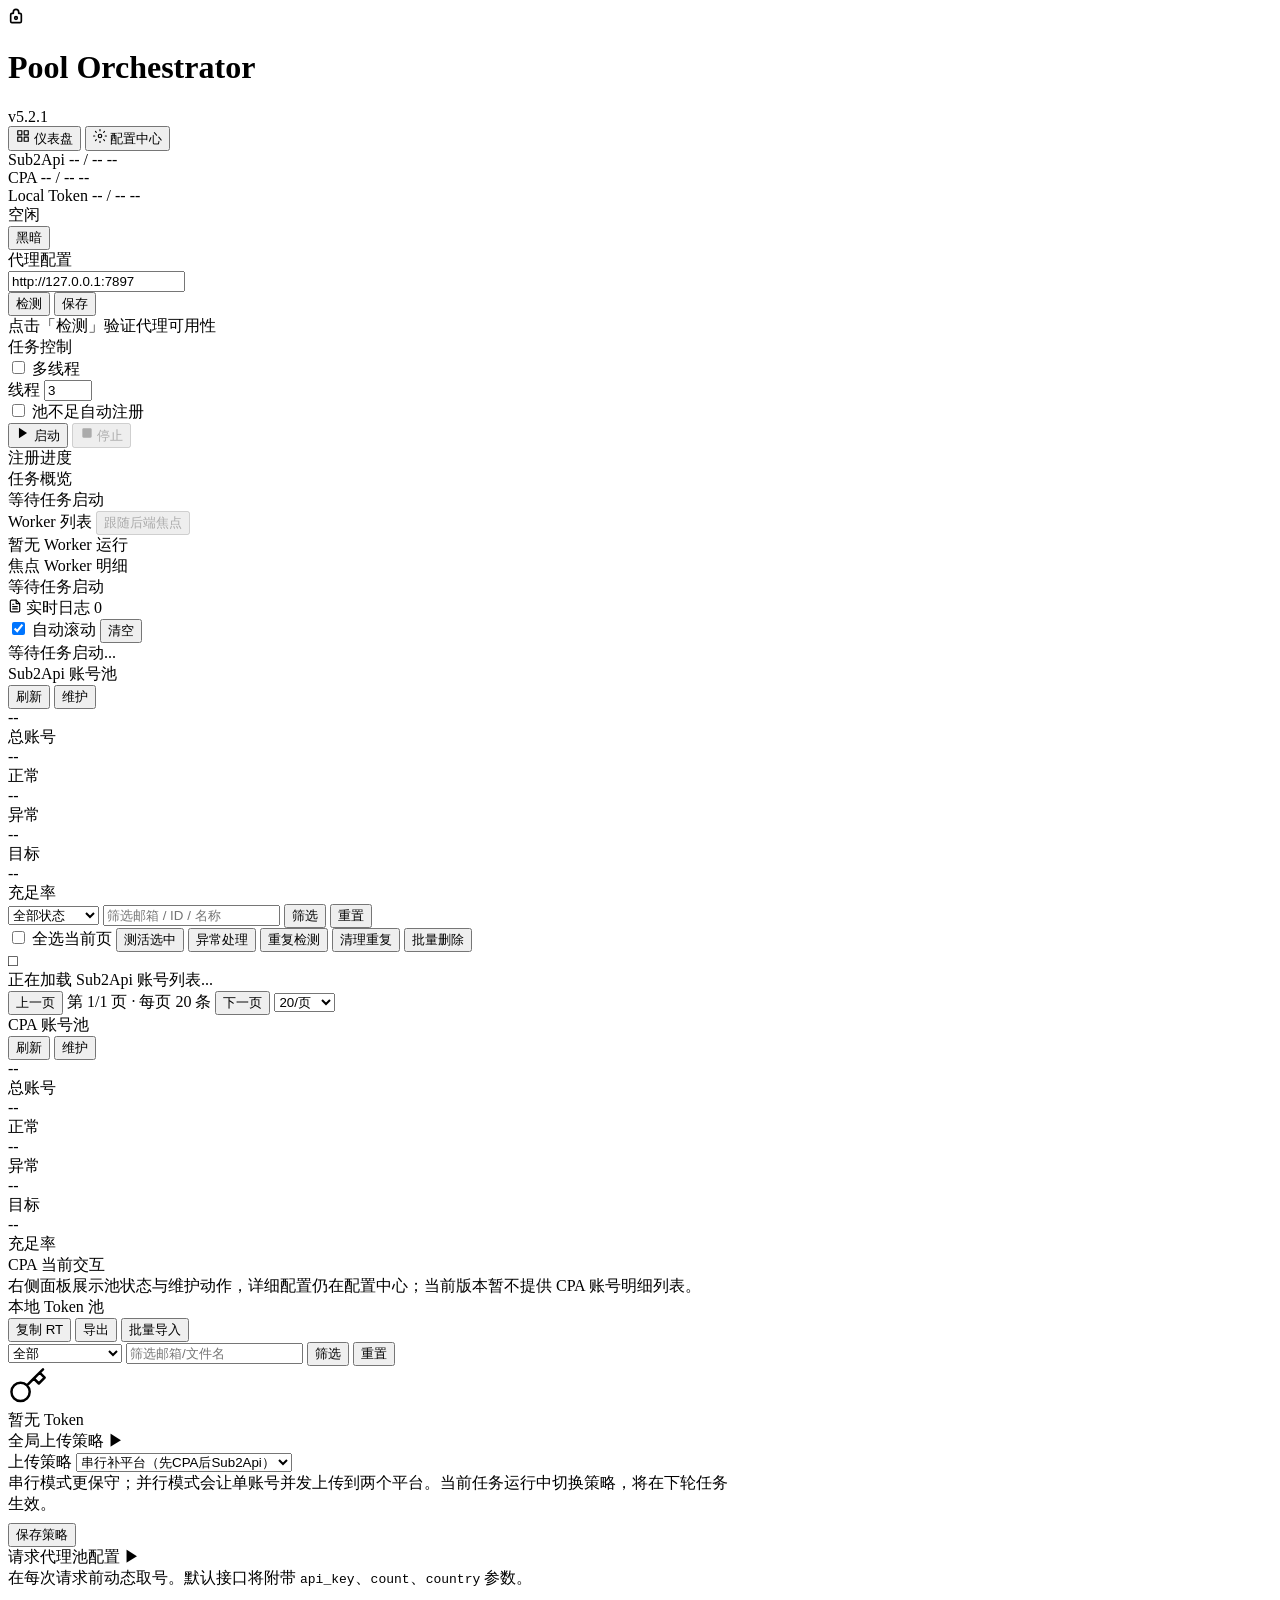
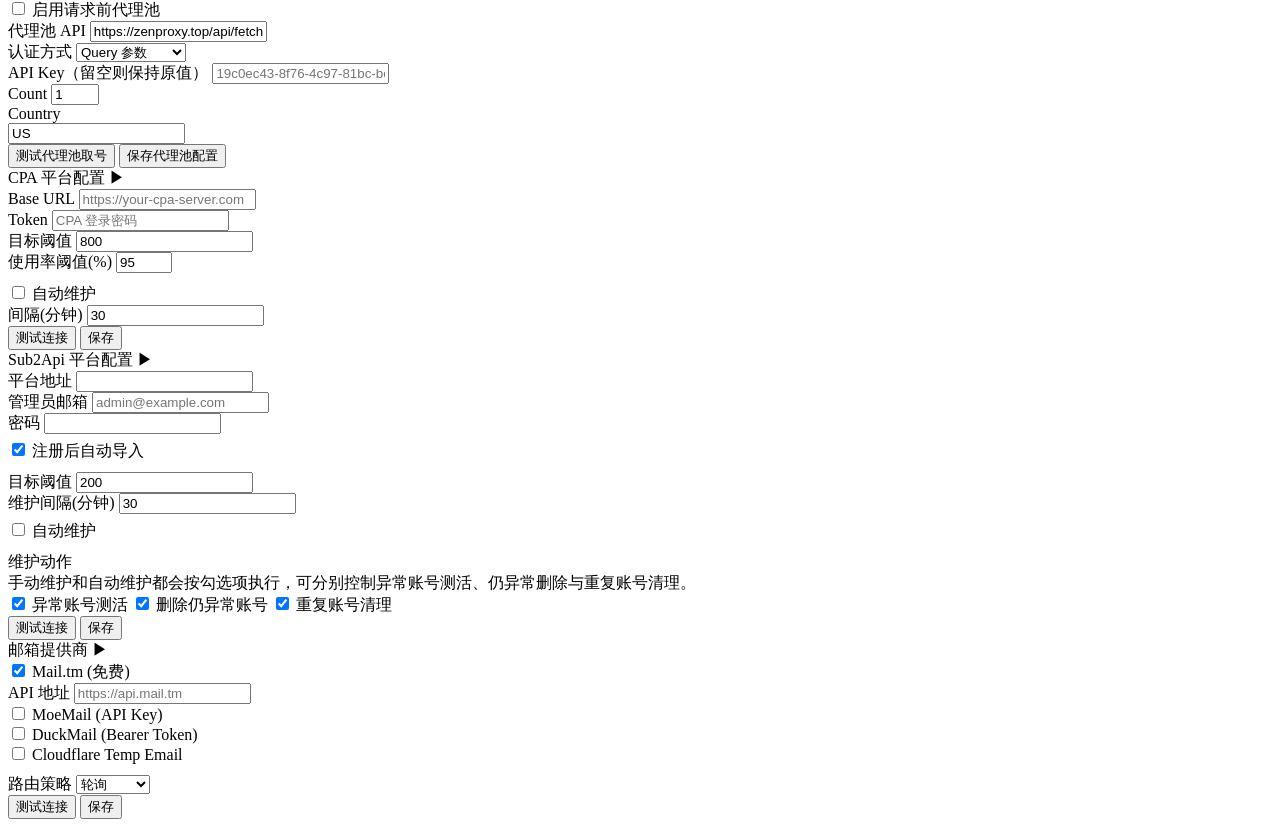
==== openai_pool_orchestrator-V6/openai_pool_orchestrator/static/index.html @ afa61d7a "更新大量新项目" ====
<!DOCTYPE html>
<html lang="zh-CN">

<head>
  <meta charset="UTF-8" />
  <meta name="viewport" content="width=device-width, initial-scale=1.0" />
  <title>OpenAI Pool Orchestrator</title>
  <meta name="description" content="OpenAI 账号池编排器 — Web 可视化界面" />
  <link rel="stylesheet" href="/static/style.css" />
</head>

<body>

  <!-- ========== 头部 ========== -->
  <header>
    <div class="header-brand">
      <div class="logo">
        <svg width="16" height="16" viewBox="0 0 24 24" fill="none" stroke="currentColor" stroke-width="2.5" stroke-linecap="round" stroke-linejoin="round"><path d="M12 2a4 4 0 0 0-4 4v2H6a2 2 0 0 0-2 2v10a2 2 0 0 0 2 2h12a2 2 0 0 0 2-2V10a2 2 0 0 0-2-2h-2V6a4 4 0 0 0-4-4z"/><circle cx="12" cy="15" r="2"/></svg>
      </div>
      <h1>Pool Orchestrator</h1>
      <span class="version">v5.2.1</span>
    </div>
    <nav class="tab-nav header-tab-nav" role="tablist" aria-label="主导航">
      <div class="segmented-control">
        <div class="segment-indicator" id="segmentIndicator"></div>
        <button class="tab-btn active" data-tab="tabDashboard" role="tab" aria-selected="true" aria-controls="tabDashboard">
          <svg width="14" height="14" viewBox="0 0 24 24" fill="none" stroke="currentColor" stroke-width="2" stroke-linecap="round" stroke-linejoin="round"><rect x="3" y="3" width="7" height="7"/><rect x="14" y="3" width="7" height="7"/><rect x="3" y="14" width="7" height="7"/><rect x="14" y="14" width="7" height="7"/></svg>
          <span>仪表盘</span>
        </button>
        <button class="tab-btn" data-tab="tabConfig" role="tab" aria-selected="false" aria-controls="tabConfig">
          <svg width="14" height="14" viewBox="0 0 24 24" fill="none" stroke="currentColor" stroke-width="2" stroke-linecap="round" stroke-linejoin="round"><circle cx="12" cy="12" r="3"/><path d="M12 1v2M12 21v2M4.22 4.22l1.42 1.42M18.36 18.36l1.42 1.42M1 12h2M21 12h2M4.22 19.78l1.42-1.42M18.36 5.64l1.42-1.42"/></svg>
          <span>配置中心</span>
        </button>
      </div>
    </nav>
    <div class="header-right">
      <div id="headerSub2apiChip" class="pool-chip status-idle interactive-chip" title="切换到 Sub2Api 视图" role="button" tabindex="0" aria-controls="dataPanelSub2Api" aria-pressed="true">
        <span class="pool-chip-name">Sub2Api</span>
        <span id="headerSub2apiLabel" class="pool-chip-value">-- / --</span>
        <span id="headerSub2apiDelta" class="pool-chip-delta">--</span>
        <div class="pool-chip-track">
          <div id="headerSub2apiBar" class="pool-chip-fill" style="width:0%"></div>
        </div>
      </div>
      <div id="headerCpaChip" class="pool-chip status-idle interactive-chip" title="切换到 CPA 视图" role="button" tabindex="0" aria-controls="dataPanelCpa" aria-pressed="false">
        <span class="pool-chip-name">CPA</span>
        <span id="headerCpaLabel" class="pool-chip-value">-- / --</span>
        <span id="headerCpaDelta" class="pool-chip-delta">--</span>
        <div class="pool-chip-track">
          <div id="headerCpaBar" class="pool-chip-fill" style="width:0%"></div>
        </div>
      </div>
      <div id="headerLocalTokenChip" class="pool-chip status-idle interactive-chip" title="切换到本地 Token 视图" role="button" tabindex="0" aria-controls="dataPanelLocalTokens" aria-pressed="false">
        <span class="pool-chip-name">Local Token</span>
        <span id="headerLocalTokenLabel" class="pool-chip-value">-- / --</span>
        <span id="headerLocalTokenDelta" class="pool-chip-delta">--</span>
        <div class="pool-chip-track">
          <div id="headerLocalTokenBar" class="pool-chip-fill" style="width:0%"></div>
        </div>
      </div>
      <div id="statusBadge" class="status-badge idle">
        <span id="statusDot" class="status-dot"></span>
        <span id="statusText">空闲</span>
      </div>
      <button id="themeToggleBtn" class="theme-toggle-btn" type="button" aria-label="切换到明亮主题" title="切换到明亮主题">
        <span class="theme-toggle-icon" aria-hidden="true"></span>
        <span class="theme-toggle-label">黑暗</span>
      </button>
    </div>
  </header>

  <!-- ========== 进度条 ========== -->
  <div class="progress-bar">
    <div id="progressFill" class="progress-fill"></div>
  </div>

  <!-- ========== 仪表盘 Tab ========== -->
  <div id="tabDashboard" class="tab-panel active" role="tabpanel">

    <div class="app-shell">

      <!-- ===== 左栏：控制面板 ===== -->
      <aside class="sidebar">

        <!-- 代理配置 -->
        <div class="panel-section">
          <div class="section-title">代理配置</div>
          <div class="proxy-row">
            <div class="input-wrapper">
              <input type="text" id="proxyInput" placeholder="http://127.0.0.1:7897" value="http://127.0.0.1:7897"
                autocomplete="off" spellcheck="false" />
            </div>
            <button id="checkProxyBtn" class="btn btn-ghost btn-sm">检测</button>
            <button id="saveProxyBtn" class="btn btn-ghost btn-sm">保存</button>
          </div>
          <div id="proxyStatus" class="proxy-status">
            <span>点击「检测」验证代理可用性</span>
          </div>
        </div>

        <!-- 任务控制 -->
        <div class="panel-section">
          <div class="section-title">任务控制</div>
          <div class="toggle-row">
            <label class="ios-toggle-label" for="multithreadCheck">
              <span class="ios-toggle">
                <input type="checkbox" id="multithreadCheck" />
                <span class="toggle-track"></span>
              </span>
              <span>多线程</span>
            </label>
            <div class="thread-count-wrap">
              <label>线程</label>
              <input type="number" id="threadCountInput" value="3" min="1" max="10" />
            </div>
          </div>
          <div class="toggle-row">
            <label class="ios-toggle-label" for="autoRegisterCheck">
              <span class="ios-toggle">
                <input type="checkbox" id="autoRegisterCheck" />
                <span class="toggle-track"></span>
              </span>
              <span>池不足自动注册</span>
            </label>
          </div>
          <div class="control-buttons">
            <button id="btnStart" class="btn btn-success">
              <svg width="14" height="14" viewBox="0 0 24 24" fill="currentColor"><polygon points="5 3 19 12 5 21 5 3"/></svg>
              启动
            </button>
            <button id="btnStop" class="btn btn-danger" disabled>
              <svg width="14" height="14" viewBox="0 0 24 24" fill="currentColor"><rect x="4" y="4" width="16" height="16" rx="2"/></svg>
              停止
            </button>
          </div>
        </div>

        <!-- 注册步骤追踪 -->
        <div class="panel-section">
          <div class="section-title">注册进度</div>

          <div class="progress-section-block">
            <div class="progress-subtitle">任务概览</div>
            <div id="taskOverview" class="task-overview-grid">
              <div class="task-overview-card empty">等待任务启动</div>
            </div>
          </div>

          <div class="progress-section-block">
            <div class="progress-subtitle progress-subtitle-row">
              <span>Worker 列表</span>
              <button id="unlockFocusBtn" class="btn btn-ghost btn-sm" type="button" disabled>跟随后端焦点</button>
            </div>
            <div id="workerList" class="worker-list">
              <div class="worker-card empty">暂无 Worker 运行</div>
            </div>
          </div>

          <div class="progress-section-block">
            <div class="progress-subtitle">焦点 Worker 明细</div>
            <div id="workerDetail" class="worker-detail-card empty">等待任务启动</div>
          </div>
        </div>

      </aside>

      <!-- 拖拽分隔条（左） -->
      <div class="resize-handle" id="resizeLeft"></div>

      <!-- ===== 中栏：日志面板 ===== -->
      <main class="main-area">
        <div class="log-panel">
          <div class="log-header">
            <div class="log-title">
              <svg width="14" height="14" viewBox="0 0 24 24" fill="none" stroke="currentColor" stroke-width="2" stroke-linecap="round" stroke-linejoin="round"><path d="M14 2H6a2 2 0 0 0-2 2v16a2 2 0 0 0 2 2h12a2 2 0 0 0 2-2V8z"/><polyline points="14 2 14 8 20 8"/><line x1="16" y1="13" x2="8" y2="13"/><line x1="16" y1="17" x2="8" y2="17"/><polyline points="10 9 9 9 8 9"/></svg>
              <span>实时日志</span>
              <span id="logCount" class="log-count-badge">0</span>
            </div>
            <div class="log-actions">
              <label class="ios-toggle-label log-autoscroll-label" for="autoScrollCheck">
                <span class="ios-toggle ios-toggle-sm">
                  <input type="checkbox" id="autoScrollCheck" checked />
                  <span class="toggle-track"></span>
                </span>
                <span>自动滚动</span>
              </label>
              <button id="clearLogBtn" class="btn btn-ghost btn-sm">清空</button>
            </div>
          </div>
          <div id="logBody" class="log-body">
            <div class="log-entry log-placeholder">
              等待任务启动...
            </div>
          </div>
        </div>
      </main>

      <!-- 拖拽分隔条（右） -->
      <div class="resize-handle" id="resizeRight"></div>

      <!-- ===== 右栏：池状态 + Token ===== -->
      <aside class="data-panel">

        <div class="remote-panel-wrap">
          <div class="data-panel-body">
            <div id="dataPanelSub2Api" class="data-panel-section active" role="tabpanel" aria-labelledby="headerSub2apiChip">
              <div class="pool-section-header">
                <div class="pool-section-title">
                  <span>Sub2Api 账号池</span>

                </div>
                <div class="pool-section-actions">
                  <button id="sub2apiPoolRefreshBtn" class="btn btn-ghost btn-sm">刷新</button>
                  <button id="sub2apiPoolMaintainBtn" class="btn btn-primary btn-sm">维护</button>
                  <span id="sub2apiPoolMaintainStatus" class="inline-status"></span>
                </div>
              </div>
              <div class="pool-overview">
                <div class="pool-stat-card">
                  <div id="sub2apiPoolTotal" class="stat-value blue">--</div>
                  <div class="stat-label">总账号</div>
                </div>
                <div class="pool-stat-card">
                  <div id="sub2apiPoolNormal" class="stat-value green">--</div>
                  <div class="stat-label">正常</div>
                </div>
                <div class="pool-stat-card">
                  <div id="sub2apiPoolError" class="stat-value red">--</div>
                  <div class="stat-label">异常</div>
                </div>
                <div class="pool-stat-card">
                  <div id="sub2apiPoolThreshold" class="stat-value muted">--</div>
                  <div class="stat-label">目标</div>
                </div>
                <div class="pool-stat-card">
                  <div id="sub2apiPoolPercent" class="stat-value">--</div>
                  <div class="stat-label">充足率</div>
                </div>
              </div>

              <div class="sub2api-account-wrap">
                <div class="token-filter-row">
                  <select id="sub2apiAccountStatusFilter" class="token-filter-select">
                    <option value="all">全部状态</option>
                    <option value="normal">仅正常</option>
                    <option value="abnormal">仅异常</option>
                    <option value="error">仅 Error</option>
                    <option value="disabled">仅 Disabled</option>
                    <option value="duplicate">仅重复</option>
                  </select>
                  <input id="sub2apiAccountKeyword" type="text" placeholder="筛选邮箱 / ID / 名称" autocomplete="off" autocapitalize="off" spellcheck="false" data-lpignore="true" />
                  <button id="sub2apiAccountApplyBtn" class="btn btn-ghost btn-sm">筛选</button>
                  <button id="sub2apiAccountResetBtn" class="btn btn-ghost btn-sm">重置</button>
                </div>
                <div class="token-filter-row account-toolbar">
                  <label class="account-select-all" for="sub2apiAccountSelectAll">
                    <input type="checkbox" id="sub2apiAccountSelectAll" />
                    <span>全选当前页</span>
                  </label>
                  <button id="sub2apiAccountProbeBtn" class="btn btn-ghost btn-sm">测活选中</button>
                  <button id="sub2apiAccountExceptionBtn" class="btn btn-ghost btn-sm">异常处理</button>
                  <button id="sub2apiDuplicateScanBtn" class="btn btn-ghost btn-sm">重复检测</button>
                  <button id="sub2apiDuplicateCleanBtn" class="btn btn-primary btn-sm">清理重复</button>
                  <button id="sub2apiAccountDeleteBtn" class="btn btn-danger btn-sm">批量删除</button>
                  <span id="sub2apiAccountSelection" class="inline-status"></span>
                </div>
                <div id="sub2apiAccountList" class="token-list sub2api-account-list">
                  <div class="empty-state">
                    <div class="empty-icon">□</div>
                    <span>正在加载 Sub2Api 账号列表...</span>
                  </div>
                </div>
                <div class="pool-table-footer">
                  <div class="account-pager">
                    <button id="sub2apiAccountPrevBtn" class="btn btn-ghost btn-sm">上一页</button>
                    <span id="sub2apiAccountPageInfo" class="pager-info">第 1/1 页 · 每页 20 条</span>
                    <button id="sub2apiAccountNextBtn" class="btn btn-ghost btn-sm">下一页</button>
                    <select id="sub2apiAccountPageSize" class="token-filter-select pager-size-select">
                      <option value="20">20/页</option>
                      <option value="50">50/页</option>
                      <option value="100">100/页</option>
                    </select>
                  </div>
                  <span id="sub2apiAccountActionStatus" class="inline-status"></span>
                </div>
              </div>
            </div>

            <div id="dataPanelCpa" class="data-panel-section" role="tabpanel" aria-labelledby="headerCpaChip">
              <div class="pool-section-header">
                <div class="pool-section-title">
                  <span>CPA 账号池</span>
                </div>
                <div class="pool-section-actions">
                  <button id="poolRefreshBtn" class="btn btn-ghost btn-sm">刷新</button>
                  <button id="poolMaintainBtn" class="btn btn-primary btn-sm">维护</button>
                  <span id="poolMaintainStatus" class="inline-status"></span>
                </div>
              </div>
              <div class="pool-overview">
                <div class="pool-stat-card">
                  <div id="poolTotal" class="stat-value blue">--</div>
                  <div class="stat-label">总账号</div>
                </div>
                <div class="pool-stat-card">
                  <div id="poolCandidates" class="stat-value green">--</div>
                  <div class="stat-label">正常</div>
                </div>
                <div class="pool-stat-card">
                  <div id="poolError" class="stat-value red">--</div>
                  <div class="stat-label">异常</div>
                </div>
                <div class="pool-stat-card">
                  <div id="poolThreshold" class="stat-value muted">--</div>
                  <div class="stat-label">目标</div>
                </div>
                <div class="pool-stat-card">
                  <div id="poolPercent" class="stat-value">--</div>
                  <div class="stat-label">充足率</div>
                </div>
              </div>

              <div class="platform-note-wrap">
                <div class="platform-note-card">
                  <div class="platform-note-title">CPA 当前交互</div>
                  <div class="platform-note-text">右侧面板展示池状态与维护动作，详细配置仍在配置中心；当前版本暂不提供 CPA 账号明细列表。</div>
                </div>
              </div>
            </div>

            <div id="dataPanelLocalTokens" class="data-panel-section local-token-panel-section" role="tabpanel" aria-labelledby="headerLocalTokenChip">
              <div class="pool-section-header">
                <div class="pool-section-title">
                  <span>本地 Token 池</span>
                </div>
                <div class="pool-section-actions">
                  <button id="poolCopyRtBtn" class="btn btn-ghost btn-sm">复制 RT</button>
                  <button id="poolExportBtn" class="btn btn-ghost btn-sm">导出</button>
                  <button id="poolPwSyncBtn" class="btn btn-primary btn-sm">批量导入</button>
                </div>
              </div>
              <div class="pool-table-wrap local-token-wrap">
                <div class="token-filter-row">
                  <select id="tokenFilterStatus" class="token-filter-select">
                    <option value="all">全部</option>
                    <option value="synced">仅已导入</option>
                    <option value="unsynced">仅未导入</option>
                    <option value="cpa">仅 CPA</option>
                    <option value="sub2api">仅 Sub2Api</option>
                    <option value="both">CPA + Sub2Api</option>
                  </select>
                  <input id="tokenFilterKeyword" type="text" placeholder="筛选邮箱/文件名" />
                  <button id="tokenFilterApplyBtn" class="btn btn-ghost btn-sm">筛选</button>
                  <button id="tokenFilterResetBtn" class="btn btn-ghost btn-sm">重置</button>
                </div>
                <div id="poolTokenList" class="token-list">
                  <div class="empty-state">
                    <div class="empty-icon">
                      <svg width="40" height="40" viewBox="0 0 24 24" fill="none" stroke="currentColor" stroke-width="1.5" stroke-linecap="round" stroke-linejoin="round"><path d="M21 2l-2 2m-7.61 7.61a5.5 5.5 0 1 1-7.778 7.778 5.5 5.5 0 0 1 7.777-7.777zm0 0L15.5 7.5m0 0l3 3L22 7l-3-3m-3.5 3.5L19 4"/></svg>
                    </div>
                    <span>暂无 Token</span>
                  </div>
                </div>
              </div>
            </div>
          </div>
        </div>

      </aside>

    </div>

  </div>

  <!-- ========== 配置中心 Tab ========== -->
  <div id="tabConfig" class="tab-panel" role="tabpanel">
    <div class="config-page">

      <!-- 全局上传策略 -->
      <div class="config-card collapsible open" style="grid-column: span 2;">
        <div class="collapsible-trigger">
          <span>全局上传策略</span>
          <span class="collapse-icon">▶</span>
        </div>
        <div class="collapsible-body">
          <div class="config-field" style="max-width:720px;">
            <label>上传策略</label>
            <select id="uploadMode">
              <option value="snapshot">串行补平台（先CPA后Sub2Api）</option>
              <option value="decoupled">双平台同传（单账号双上传）</option>
            </select>
            <div class="config-hint">
              串行模式更保守；并行模式会让单账号并发上传到两个平台。当前任务运行中切换策略，将在下轮任务生效。
            </div>
          </div>
          <div class="config-actions" style="margin-top:8px;">
            <button id="uploadModeSaveBtn" class="btn btn-primary btn-sm">保存策略</button>
            <span id="uploadModeStatus" class="inline-status"></span>
          </div>
        </div>
      </div>

      <!-- 请求代理池配置 -->
      <div class="config-card collapsible open" style="grid-column: span 2;">
        <div class="collapsible-trigger">
          <span>请求代理池配置</span>
          <span class="collapse-icon">▶</span>
        </div>
        <div class="collapsible-body">
          <div class="config-hint" style="margin-top:0;">
            在每次请求前动态取号。默认接口将附带 <code>api_key</code>、<code>count</code>、<code>country</code> 参数。
          </div>
          <div class="toggle-row" style="margin-top:10px;">
            <label class="ios-toggle-label" for="proxyPoolEnabled">
              <span class="ios-toggle ios-toggle-sm">
                <input type="checkbox" id="proxyPoolEnabled" />
                <span class="toggle-track"></span>
              </span>
              <span>启用请求前代理池</span>
            </label>
          </div>
          <div class="config-field">
            <label>代理池 API</label>
            <input type="text" id="proxyPoolApiUrl" value="https://zenproxy.top/api/fetch" autocomplete="off" spellcheck="false" />
          </div>
          <div class="config-row">
            <div class="config-field" style="flex:1;">
              <label>认证方式</label>
              <select id="proxyPoolAuthMode">
                <option value="query">Query 参数</option>
                <option value="header">Header Bearer</option>
              </select>
            </div>
            <div class="config-field" style="flex:1;">
              <label>API Key（留空则保持原值）</label>
              <input type="password" id="proxyPoolApiKey" placeholder="19c0ec43-8f76-4c97-81bc-bcda059eeba4" autocomplete="off" />
            </div>
          </div>
          <div class="config-row">
            <div class="config-field" style="max-width:180px;">
              <label>Count</label>
              <input type="number" id="proxyPoolCount" value="1" min="1" max="20" />
            </div>
            <div class="config-field" style="max-width:180px;">
              <label>Country</label>
              <input type="text" id="proxyPoolCountry" value="US" maxlength="8" autocomplete="off" spellcheck="false" />
            </div>
          </div>
          <div class="config-actions">
            <button id="proxyPoolTestBtn" class="btn btn-ghost btn-sm">测试代理池取号</button>
            <button id="proxyPoolSaveBtn" class="btn btn-primary btn-sm">保存代理池配置</button>
            <span id="proxyPoolStatus" class="inline-status"></span>
          </div>
        </div>
      </div>

      <!-- CPA 平台配置 -->
      <div class="config-card collapsible open">
        <div class="collapsible-trigger">
          <span>CPA 平台配置</span>
          <span class="collapse-icon">▶</span>
        </div>
        <div class="collapsible-body">
          <div class="config-field">
            <label>Base URL</label>
            <input type="text" id="cpaBaseUrl" placeholder="https://your-cpa-server.com" autocomplete="off"
              spellcheck="false" />
          </div>
          <div class="config-field">
            <label>Token</label>
            <input type="password" id="cpaToken" placeholder="CPA 登录密码" autocomplete="off" />
          </div>
          <div class="config-row">
            <div class="config-field" style="flex:1;">
              <label>目标阈值</label>
              <input type="number" id="cpaMinCandidates" value="800" min="1" />
            </div>
            <div class="config-field" style="flex:1;">
              <label>使用率阈值(%)</label>
              <input type="number" id="cpaUsedPercent" value="95" min="1" max="100" />
            </div>
          </div>
          <div class="config-row" style="margin-top:10px;">
            <div class="config-field" style="flex:1;">
              <label class="ios-toggle-label" for="cpaAutoMaintain">
                <span class="ios-toggle ios-toggle-sm">
                  <input type="checkbox" id="cpaAutoMaintain" />
                  <span class="toggle-track"></span>
                </span>
                <span>自动维护</span>
              </label>
            </div>
            <div class="config-field" style="flex:1;">
              <label>间隔(分钟)</label>
              <input type="number" id="cpaInterval" value="30" min="5" />
            </div>
          </div>
          <div class="config-actions">
            <button id="cpaTestBtn" class="btn btn-ghost btn-sm">测试连接</button>
            <button id="cpaSaveBtn" class="btn btn-primary btn-sm">保存</button>
            <span id="cpaStatus" class="inline-status"></span>
          </div>
        </div>
      </div>

      <!-- Sub2Api 平台配置 -->
      <div class="config-card collapsible open">
        <div class="collapsible-trigger">
          <span>Sub2Api 平台配置</span>
          <span class="collapse-icon">▶</span>
        </div>
        <div class="collapsible-body">
          <div class="config-field">
            <label>平台地址</label>
            <input type="text" id="sub2apiBaseUrl" value="" autocomplete="off" spellcheck="false" />
          </div>
          <div class="config-row">
            <div class="config-field" style="flex:1;">
              <label>管理员邮箱</label>
              <input type="text" id="sub2apiEmail" value="" autocomplete="off" placeholder="admin@example.com" />
            </div>
            <div class="config-field" style="flex:1;">
              <label>密码</label>
              <input type="password" id="sub2apiPassword" value="" autocomplete="off" />
            </div>
          </div>
          <div class="toggle-row" style="margin-top:6px;">
            <label class="ios-toggle-label" for="autoSyncCheck">
              <span class="ios-toggle ios-toggle-sm">
                <input type="checkbox" id="autoSyncCheck" checked />
                <span class="toggle-track"></span>
              </span>
              <span>注册后自动导入</span>
            </label>
          </div>
          <div class="config-row" style="margin-top:10px;">
            <div class="config-field" style="flex:1;">
              <label>目标阈值</label>
              <input type="number" id="sub2apiMinCandidates" value="200" min="1" />
            </div>
            <div class="config-field" style="flex:1;">
              <label>维护间隔(分钟)</label>
              <input type="number" id="sub2apiInterval" value="30" min="5" />
            </div>
          </div>
          <div class="toggle-row" style="margin-top:6px;">
            <label class="ios-toggle-label" for="sub2apiAutoMaintain">
              <span class="ios-toggle ios-toggle-sm">
                <input type="checkbox" id="sub2apiAutoMaintain" />
                <span class="toggle-track"></span>
              </span>
              <span>自动维护</span>
            </label>
          </div>
          <div class="config-field" style="margin-top:10px;">
            <label>维护动作</label>
            <div class="config-hint" style="margin-top:0;">
              手动维护和自动维护都会按勾选项执行，可分别控制异常账号测活、仍异常删除与重复账号清理。
            </div>
            <div class="maintain-option-grid">
              <label class="maintain-option">
                <input type="checkbox" id="sub2apiMaintainRefreshAbnormal" checked />
                <span>异常账号测活</span>
              </label>
              <label class="maintain-option">
                <input type="checkbox" id="sub2apiMaintainDeleteAbnormal" checked />
                <span>删除仍异常账号</span>
              </label>
              <label class="maintain-option">
                <input type="checkbox" id="sub2apiMaintainDedupe" checked />
                <span>重复账号清理</span>
              </label>
            </div>
          </div>
          <div class="config-actions">
            <button id="sub2apiTestPoolBtn" class="btn btn-ghost btn-sm">测试连接</button>
            <button id="saveSyncConfigBtn" class="btn btn-primary btn-sm">保存</button>
            <span id="syncStatus" class="inline-status"></span>
          </div>
        </div>
      </div>

      <!-- 邮箱提供商 -->
      <div class="config-card collapsible open" style="grid-column: span 2;">
        <div class="collapsible-trigger">
          <span>邮箱提供商</span>
          <span class="collapse-icon">▶</span>
        </div>
        <div class="collapsible-body">
          <div class="mail-providers-group">
            <div class="provider-item" data-provider="mailtm">
              <label class="provider-toggle">
                <input type="checkbox" class="mail-provider-check" value="mailtm" checked />
                <span class="provider-check-mark"></span>
                Mail.tm (免费)
              </label>
              <div class="provider-config">
                <div class="config-field">
                  <label>API 地址</label>
                  <input type="text" data-key="api_base" placeholder="https://api.mail.tm" autocomplete="off"
                    spellcheck="false" />
                </div>
              </div>
            </div>
            <div class="provider-item" data-provider="moemail">
              <label class="provider-toggle">
                <input type="checkbox" class="mail-provider-check" value="moemail" />
                <span class="provider-check-mark"></span>
                MoeMail (API Key)
              </label>
              <div class="provider-config" style="display:none;">
                <div class="config-field">
                  <label>API 地址</label>
                  <input type="text" data-key="api_base" placeholder="https://your-moemail-api.example.com" autocomplete="off"
                    spellcheck="false" />
                </div>
                <div class="config-field">
                  <label>API Key</label>
                  <input type="password" data-key="api_key" placeholder="MoeMail API Key" autocomplete="off" />
                </div>
              </div>
            </div>
            <div class="provider-item" data-provider="duckmail">
              <label class="provider-toggle">
                <input type="checkbox" class="mail-provider-check" value="duckmail" />
                <span class="provider-check-mark"></span>
                DuckMail (Bearer Token)
              </label>
              <div class="provider-config" style="display:none;">
                <div class="config-field">
                  <label>API 地址</label>
                  <input type="text" data-key="api_base" placeholder="https://api.duckmail.sbs" autocomplete="off"
                    spellcheck="false" />
                </div>
                <div class="config-field">
                  <label>Bearer Token</label>
                  <input type="password" data-key="bearer_token" placeholder="DuckMail Bearer Token"
                    autocomplete="off" />
                </div>
              </div>
            </div>
            <div class="provider-item" data-provider="cloudflare_temp_email">
              <label class="provider-toggle">
                <input type="checkbox" class="mail-provider-check" value="cloudflare_temp_email" />
                <span class="provider-check-mark"></span>
                Cloudflare Temp Email
              </label>
              <div class="provider-config" style="display:none;">
                <div class="config-field">
                  <label>API 地址 (Worker URL)</label>
                  <input type="text" data-key="api_base" placeholder="https://xxx.xxx.workers.dev" autocomplete="off"
                    spellcheck="false" />
                </div>
                <div class="config-row">
                  <div class="config-field" style="flex:1;">
                    <label>Admin 密码</label>
                    <input type="password" data-key="admin_password" placeholder="x-admin-auth"
                      autocomplete="off" />
                  </div>
                  <div class="config-field" style="flex:1;">
                    <label>分配域名</label>
                    <input type="text" data-key="domain" placeholder="example.com" autocomplete="off"
                      spellcheck="false" />
                  </div>
                </div>
              </div>
            </div>
          </div>
          <div class="config-field" style="margin-top:10px;max-width:240px;">
            <label>路由策略</label>
            <select id="mailStrategySelect">
              <option value="round_robin">轮询</option>
              <option value="random">随机</option>
              <option value="failover">容错优先</option>
            </select>
          </div>
          <div class="config-actions">
            <button id="mailTestBtn" class="btn btn-ghost btn-sm">测试连接</button>
            <button id="mailSaveBtn" class="btn btn-primary btn-sm">保存</button>
            <span id="mailStatus" class="inline-status"></span>
          </div>
        </div>
      </div>

    </div>
  </div>

  <!-- Toast 容器 -->
  <div id="toastContainer" class="toast-container"></div>

  <script src="/static/app.js"></script>
</body>

</html>
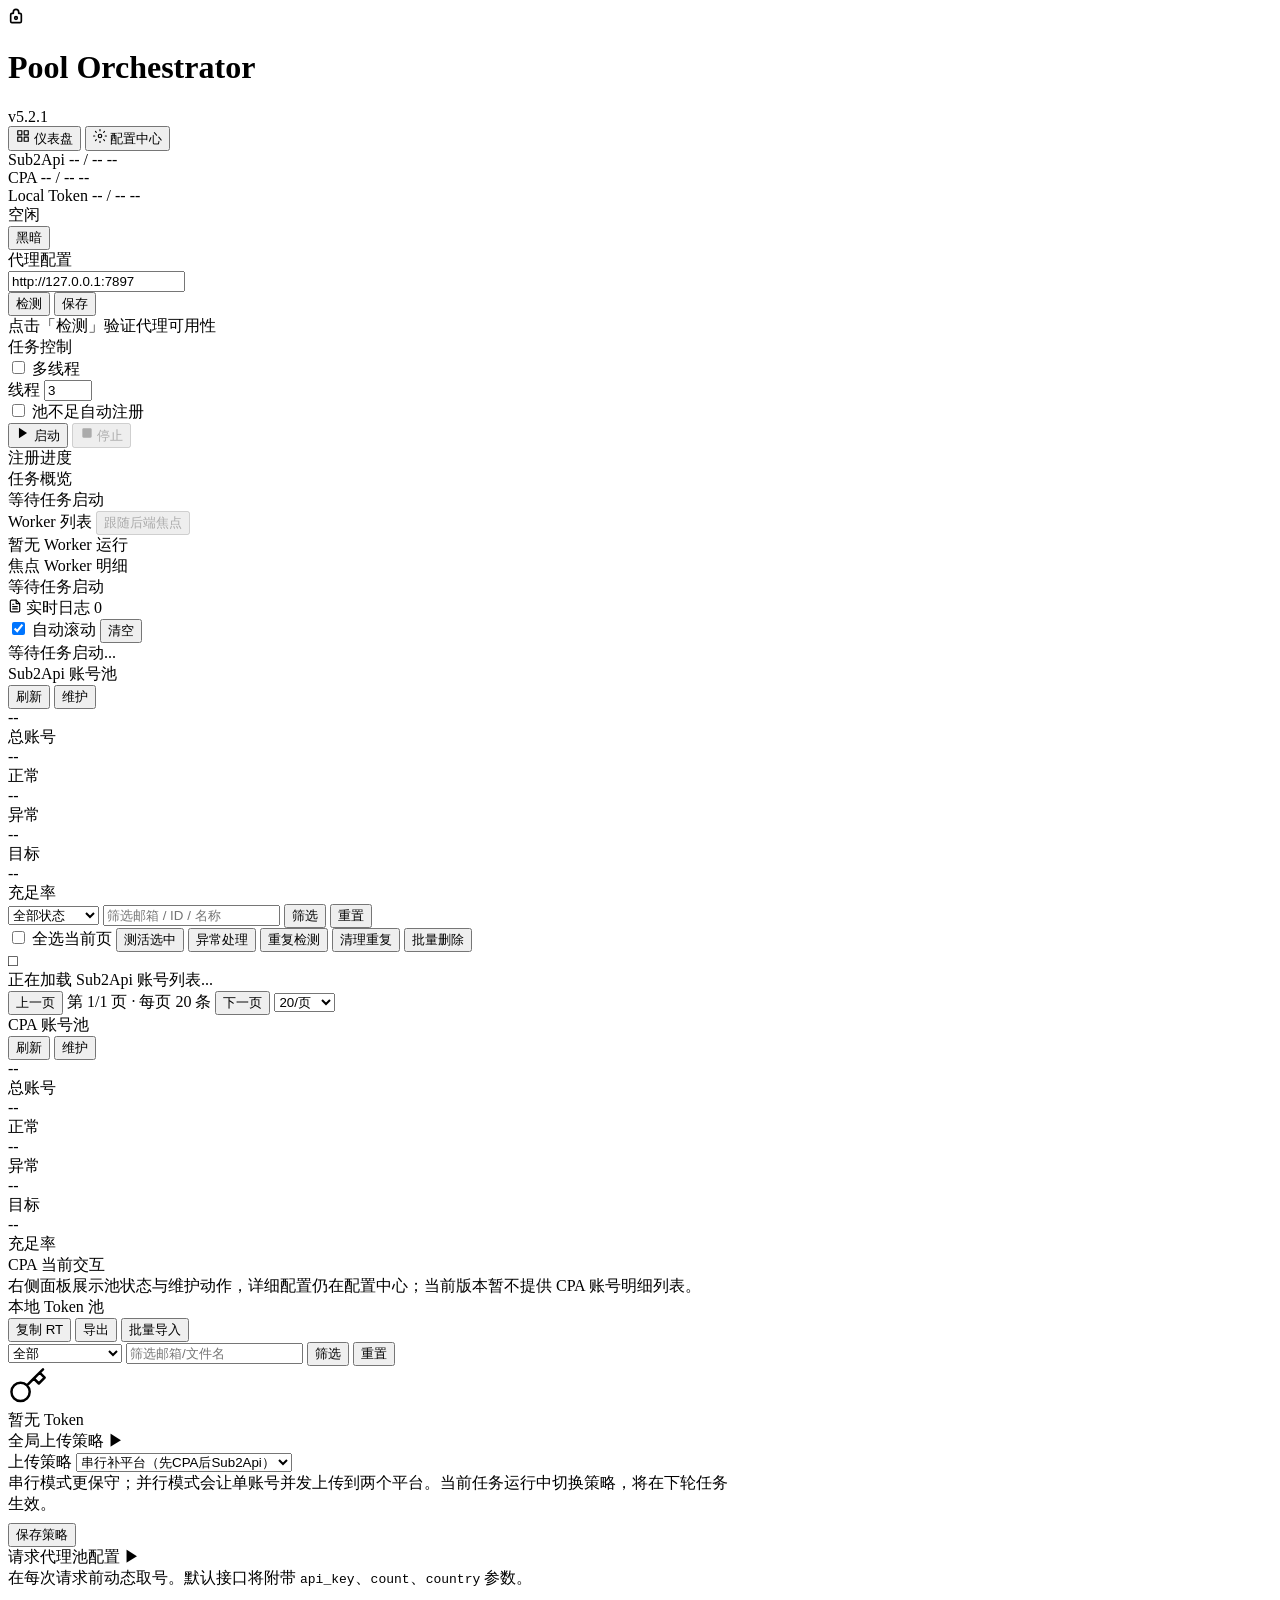
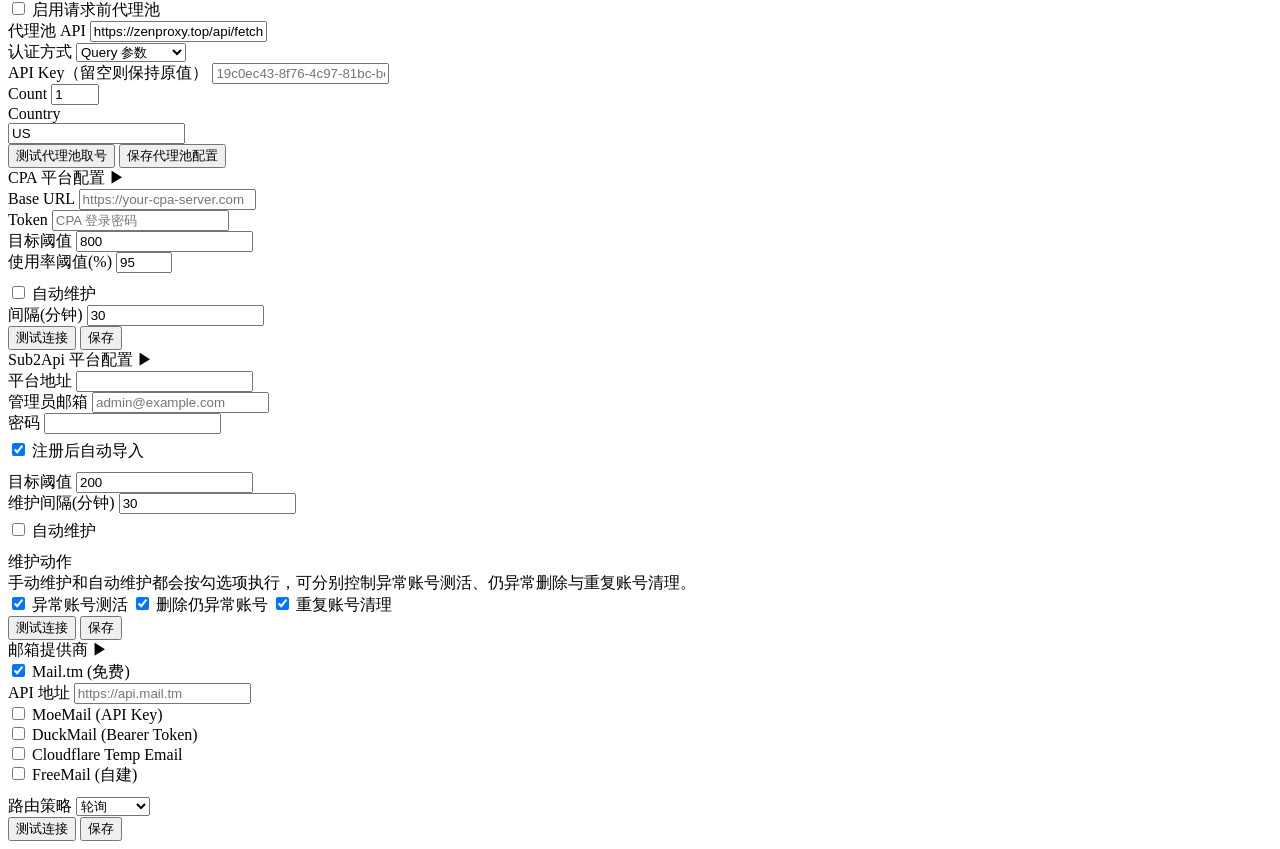
==== commit 1497bf56: "fix: 修复 Cloudflare Temp Email 配置保存时 API 地址未写入的问题 (#19) * fix: preserve cloudflare temp email api bas" ====
--- a/openai_pool_orchestrator-V6/openai_pool_orchestrator/static/index.html
+++ b/openai_pool_orchestrator-V6/openai_pool_orchestrator/static/index.html
@@ -665,6 +665,25 @@
                 </div>
               </div>
             </div>
+            <div class="provider-item" data-provider="freemail">
+              <label class="provider-toggle">
+                <input type="checkbox" class="mail-provider-check" value="freemail" />
+                <span class="provider-check-mark"></span>
+                FreeMail (自建)
+              </label>
+              <div class="provider-config" style="display:none;">
+                <div class="config-field">
+                  <label>API 地址</label>
+                  <input type="text" data-key="api_base" placeholder="https://your-freemail.com" autocomplete="off"
+                    spellcheck="false" />
+                </div>
+                <div class="config-field">
+                  <label>API Key</label>
+                  <input type="password" data-key="api_key" placeholder="FreeMail Admin Token" autocomplete="off" />
+                </div>
+              </div>
+            </div>
+          </div>
           </div>
           <div class="config-field" style="margin-top:10px;max-width:240px;">
             <label>路由策略</label>
